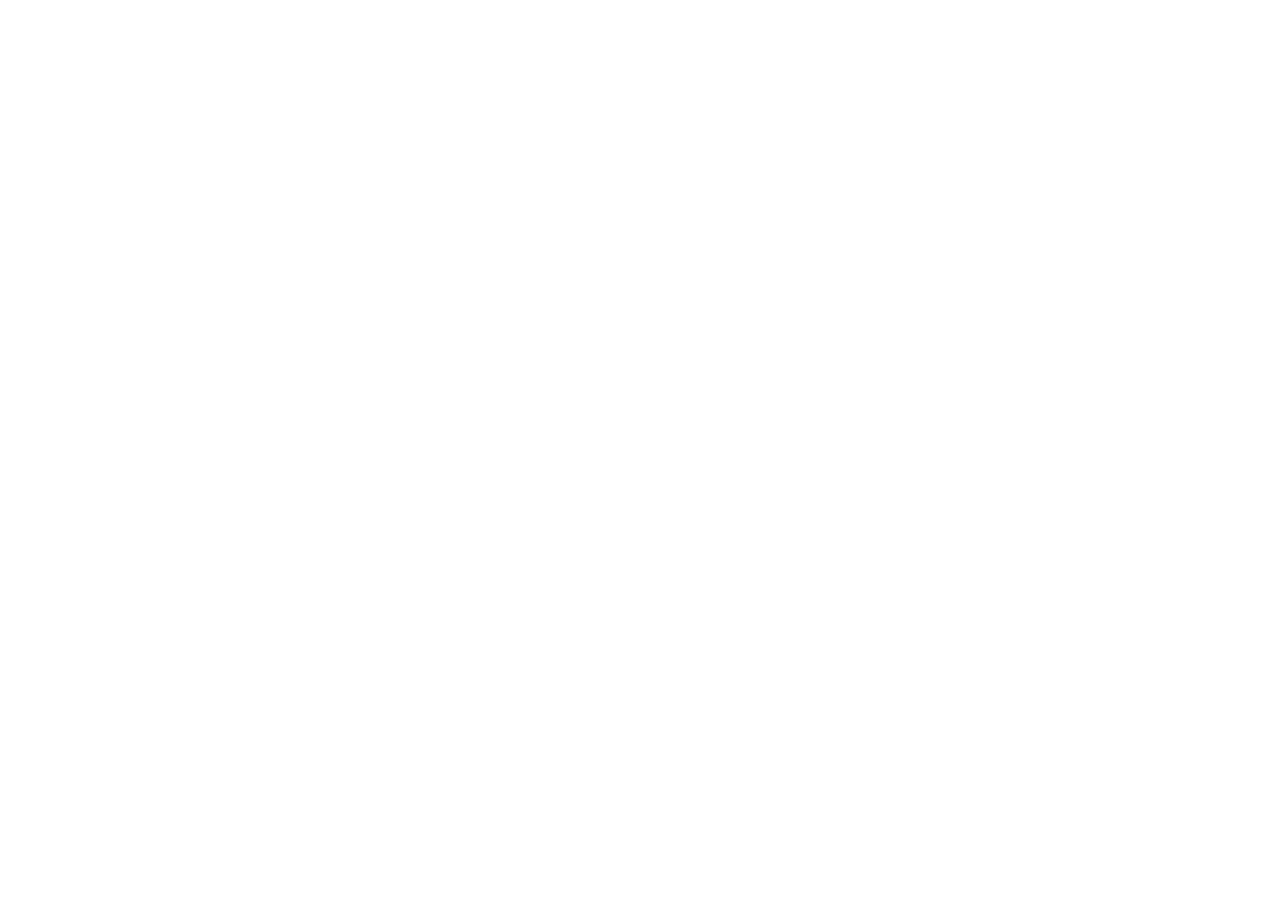
==== index.html @ 30ce8d84 "Update index.html" ====
<!DOCTYPE html>
<html>
  <head>
    <meta charset="utf-8">
    <meta name="viewport" content="width=device-width">
    <title>replit</title>
    <link href="style.css" rel="stylesheet" type="text/css" />
  </head>
  <body>
    <h1>
  </body>
  <script src="script.js"></script>
</html>
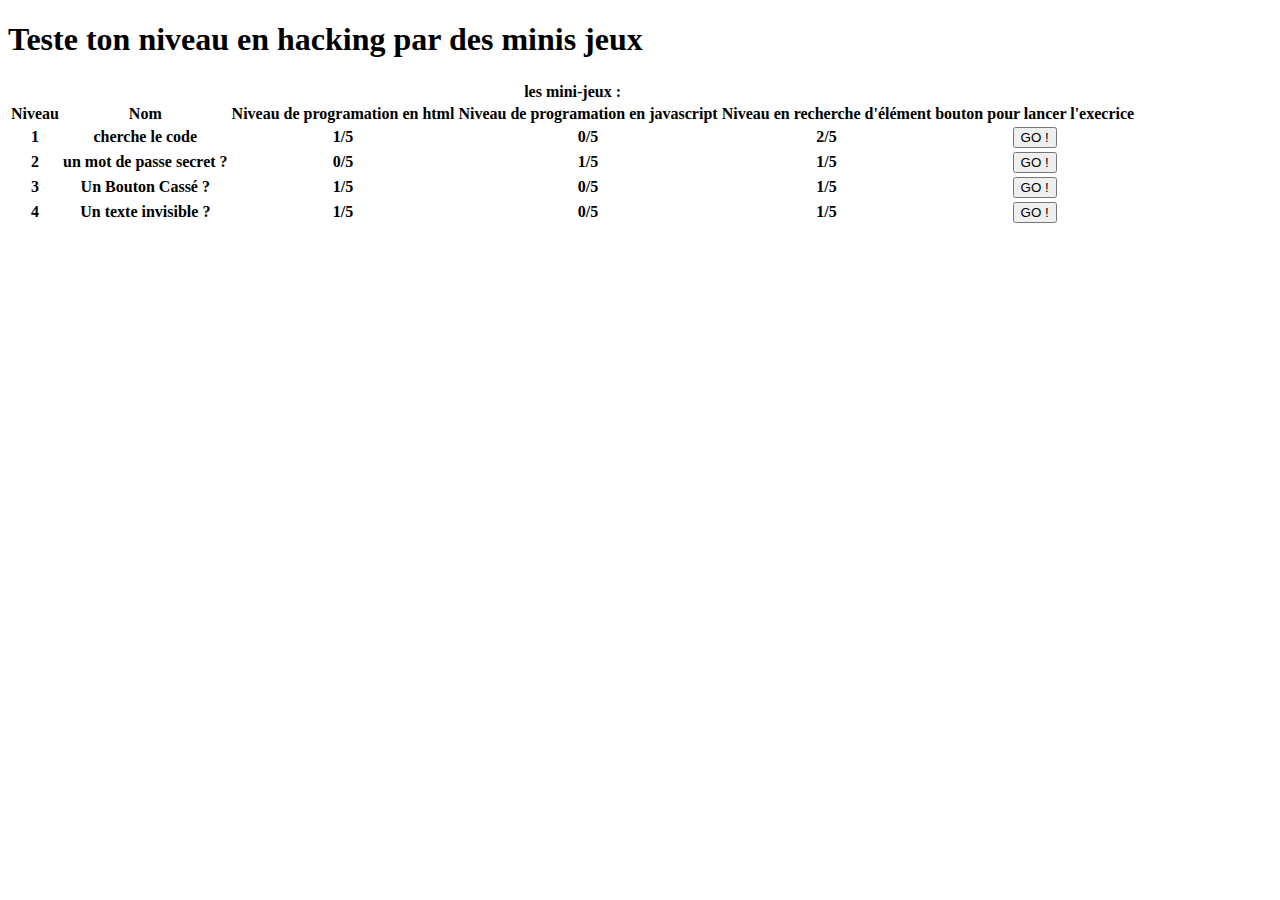
==== commit 63b521aa: "Add files via upload" ====
--- a/index.html
+++ b/index.html
@@ -3,11 +3,20 @@
   <head>
     <meta charset="utf-8">
     <meta name="viewport" content="width=device-width">
-    <title>replit</title>
+    <title>Test hacking</title>
     <link href="style.css" rel="stylesheet" type="text/css" />
   </head>
   <body>
-    <h1>
+    <h1>Teste ton niveau en hacking par des minis jeux</h1>
+    <table>
+      <thead>
+        <tr><th colspan=6>les mini-jeux :</th></tr>
+        <tr><th>Niveau</th><th>Nom</th><th>Niveau de programation en html</th><th>Niveau de programation en javascript</th><th>Niveau en recherche d'élément</th><th>bouton pour lancer l'execrice</th></tr>
+      </thead>
+      <tbody>
+        <tr><th>1</th><th>cherche le code</th><th>1/5</th><th>0/5</th><th>2/5</th><th><a href=mission/1><input type="button" value="GO !"></th></tr>
+        <tr><th>2</th><th>un mot de passe secret ?</th><th>0/5</th><th>1/5</th><th>1/5</th><th><a href=mission/2><input type="button" value="GO !"></th></tr><tr><th>3</th><th>Un Bouton Cassé ?</th><th>1/5</th><th>0/5</th><th>1/5</th><th><a href=mission/3><input type="button" value="GO !"></th></tr><tr><th>4</th><th>Un texte invisible ?</th><th>1/5</th><th>0/5</th><th>1/5</th><th><a href=mission/4><input type="button" value="GO !"></th></tr>
+      </tbody>
   </body>
   <script src="script.js"></script>
-</html>
+</html>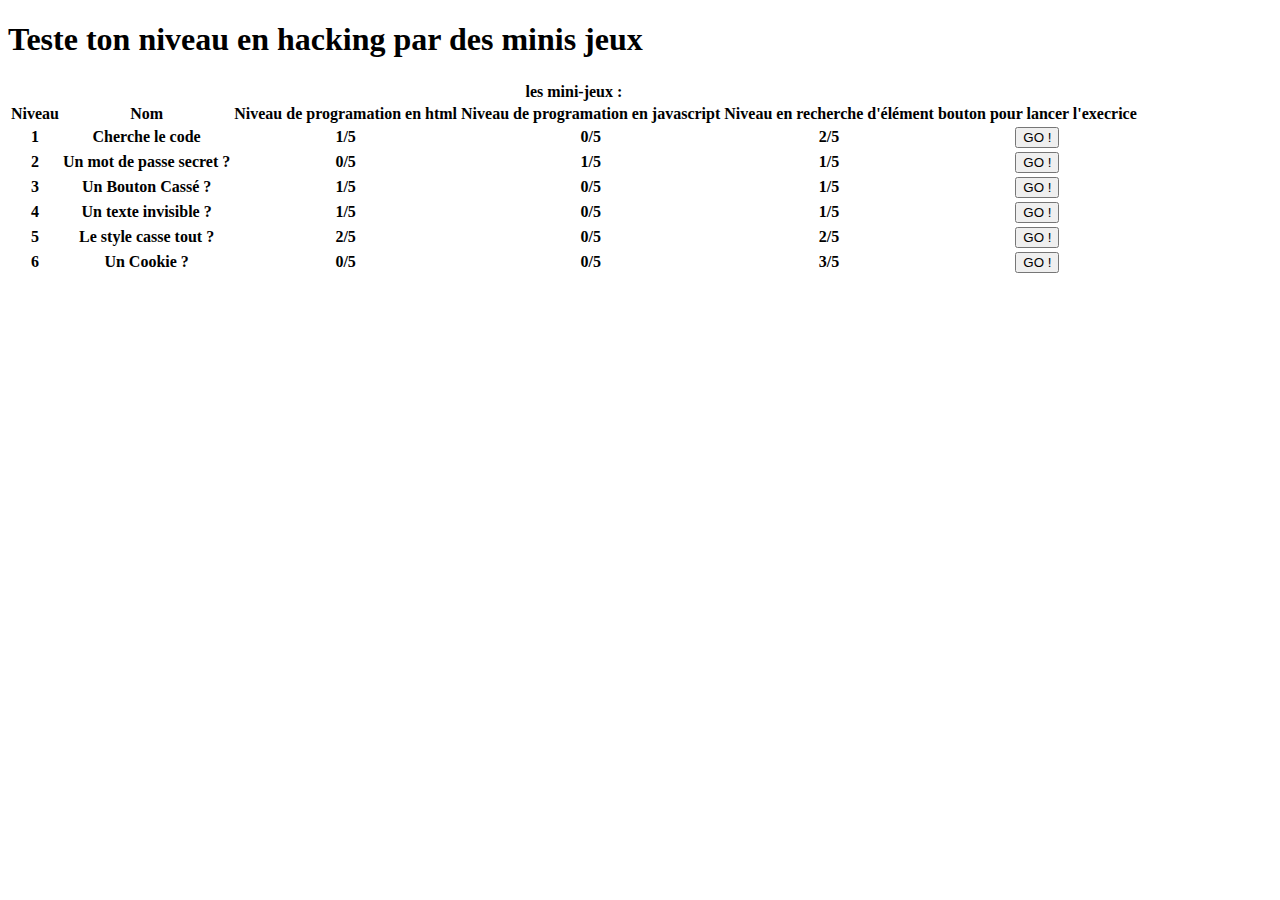
==== commit 27326172: "Add files via upload" ====
--- a/index.html
+++ b/index.html
@@ -14,9 +14,12 @@
         <tr><th>Niveau</th><th>Nom</th><th>Niveau de programation en html</th><th>Niveau de programation en javascript</th><th>Niveau en recherche d'élément</th><th>bouton pour lancer l'execrice</th></tr>
       </thead>
       <tbody>
-        <tr><th>1</th><th>cherche le code</th><th>1/5</th><th>0/5</th><th>2/5</th><th><a href=mission/1><input type="button" value="GO !"></th></tr>
-        <tr><th>2</th><th>un mot de passe secret ?</th><th>0/5</th><th>1/5</th><th>1/5</th><th><a href=mission/2><input type="button" value="GO !"></th></tr><tr><th>3</th><th>Un Bouton Cassé ?</th><th>1/5</th><th>0/5</th><th>1/5</th><th><a href=mission/3><input type="button" value="GO !"></th></tr><tr><th>4</th><th>Un texte invisible ?</th><th>1/5</th><th>0/5</th><th>1/5</th><th><a href=mission/4><input type="button" value="GO !"></th></tr>
+        <tr><th>1</th><th>Cherche le code</th><th>1/5</th><th>0/5</th><th>2/5</th><th><a href=mission/1><input type="button" value="GO !" id=lvl1></th></tr>
+        <tr><th>2</th><th>Un mot de passe secret ?</th><th>0/5</th><th>1/5</th><th>1/5</th><th><a href=mission/2><input type="button" value="GO !" id=lvl2></th></tr><tr><th>3</th><th>Un Bouton Cassé ?</th><th>1/5</th><th>0/5</th><th>1/5</th><th><a href=mission/3><input type="button" value="GO !" id=lvl3></th></tr><tr><th>4</th><th>Un texte invisible ?</th><th>1/5</th><th>0/5</th><th>1/5</th><th><a href=mission/4><input type="button" value="GO !" id=lvl4></th></tr>
+        <tr><th>5</th><th>Le style casse tout ?</th><th>2/5</th><th>0/5</th><th>2/5</th><th><a href=mission/5><input type="button" value="GO !" id=lvl5></th></tr>
+        <tr><th>6</th><th>Un Cookie ?</th><th>0/5</th><th>0/5</th><th>3/5</th><th><a href=mission/6><input type="button" value="GO !" id=lvl6></th></tr>
       </tbody>
   </body>
-  <script src="script.js"></script>
+  <script src=script.js>
+</script>
 </html>